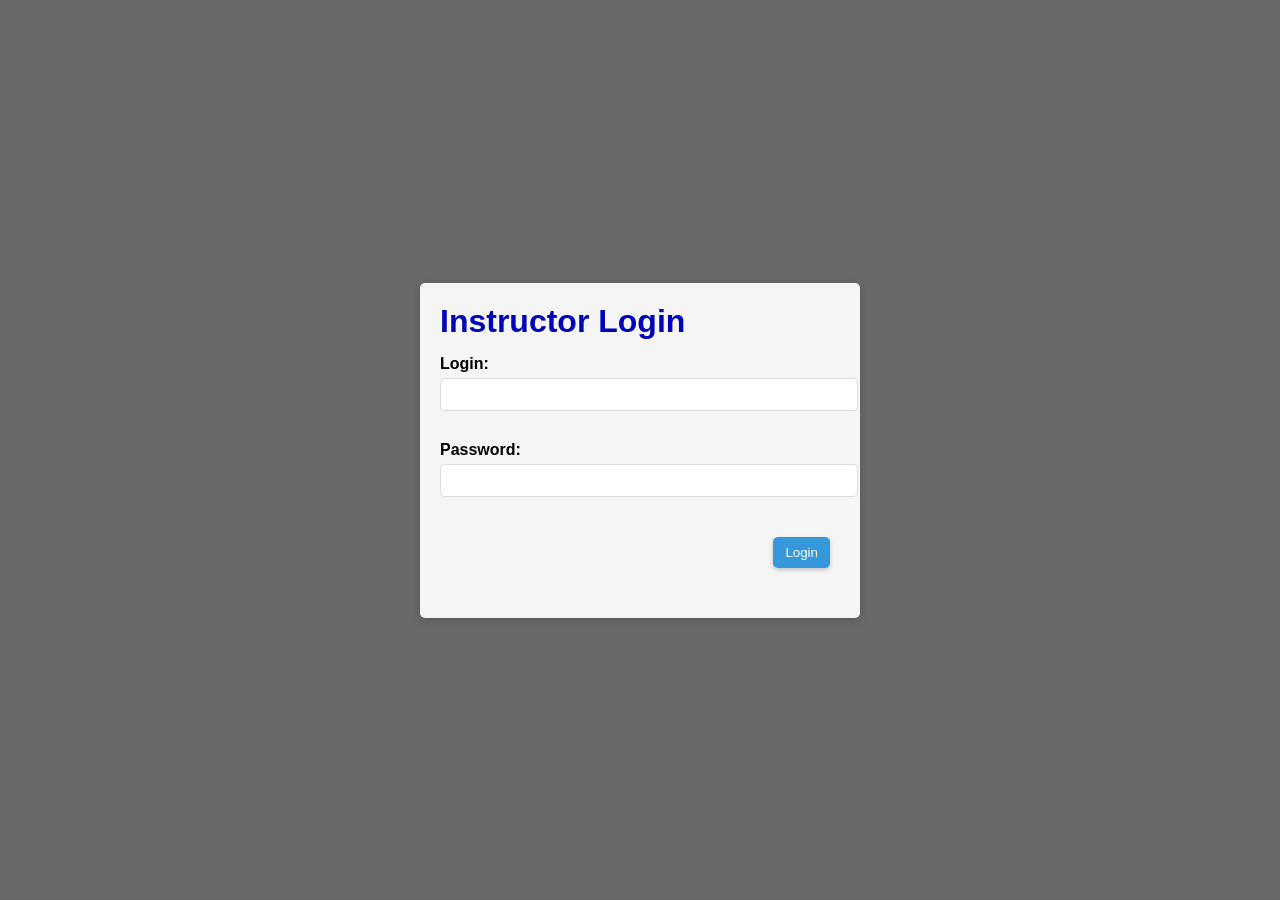
==== index.html @ c33b5fe3 "Migrated website from ZurichAI/web to ZurichAI/Yoga" ====
<!DOCTYPE html>
<html lang="en">
<head>
    <meta charset="UTF-8">
    <meta name="viewport" content="width=device-width, initial-scale=1.0">
    <meta name="robots" content="noindex">
    <meta name="description" content="Instructor Portal">
    <title>Instructor Portal</title>
    <link rel="stylesheet" href="style/globalStyle.css">
    <link rel="stylesheet" href="style/index.css">
</head>
<body>

    <!-- Login Dialog -->
    <div class="dialog-overlay" id="login-dialog">
        <div class="dialog-box">
            <h3 class="dialog-title">Instructor Login</h3>
            <div class="dialog-content">
                <div class="error-message" id="login-error">Invalid login or password</div>
                <form id="login-form">
                    <div class="form-group">
                        <label for="login">Login:</label>
                        <input type="text" id="login" class="dialog-input" required>
                    </div>
                    <div class="form-group">
                        <label for="password">Password:</label>
                        <input type="password" id="password" class="dialog-input" required>
                    </div>
                    <div class="dialog-buttons">
                        <button type="submit" id="login-btn">Login</button>
                    </div>
                </form>
            </div>
        </div>
    </div>
    
    <!-- Main Content (hidden until login) -->
    <div class="container" id="main-content">
        <h1 id="welcome-message">Hello, Instructor</h1>
        <p>With this tool you can:</p>
        <button class="big-button" onclick="window.location.href='students.html'">Administrate all students</button>
        <button class="big-button" onclick="window.location.href='payments.html'">Administrate finance</button>
        <button id="logout-btn" class="big-button">Logout</button>    </div>
    
    <script src="js/login.js"></script>
</body>
</html>
---- style/globalStyle.css ----
header {
    background-color: #f5f5f5; /* Light gray background */
    padding: 10px 20px; /* Space inside the header (top/bottom 10px, left/right 20px) */
    display: flex; /* Arrange items horizontally */
    justify-content: flex-start; /* Start items from the left */
    align-items: center; /* Center vertically */
    border-bottom: 1px solid #e0e0e0; /* Optional: subtle bottom border */
    max-width: 1200px; /* Limit width to 1200px */
    margin: 0 auto; /* Center the header */
}

.logo {
    display: flex; /* Align icon and text horizontally */
    align-items: center; /* Center vertically */
    font-size: 1.5em; /* Bigger text for the logo */
    font-weight: bold; /* Make it bold */
    color: #1e90ff; /* Blue color like in the screenshot */
    margin-right: 20px; /* Space between logo and navigation */
}
.logo img {
    margin-right: 10px; /* Space between icon and text */
}

.logo .icon {
    margin-right: 5px; /* Space between icon and text */
}

nav {
    display: flex; /* Arrange links horizontally */
    margin-right: auto; /* Push nav to the left */
}

nav a {
    color: #1e90ff; /* Blue links */
    text-decoration: none; /* Remove underlines */
    margin-right: 20px; /* Space between links */
    font-size: 1em; /* Standard text size */
}

nav a:hover {
    text-decoration: underline; /* Underline on hover for interactivity */
}

.current-user {
    color: #333; /* Dark gray color for username */
    font-weight: bold; /* Make it bold */
    margin-left: auto; /* Push to the right */
    margin-right: 15px; /* Space between username and logout link */
}

.logout-link {
    color: #e74c3c; /* Red color for logout */
    text-decoration: none; /* Remove underlines */
    font-weight: bold; /* Make it bold */
}

.logout-link:hover {
    text-decoration: underline; /* Underline on hover */
}
body {
    font-size: 16px;
    font-family: Arial, sans-serif;
    text-align: left;
    background-color: lightgray; /* Светло-серый фон */
}
/* Main content - using parameters from students.css */
.main-content {
    max-width: 1200px;
    margin: 5px auto;
}

h1 {
    margin-top: 10px;
    margin-bottom: 10px;
}

h3 {
    margin-top: 0;
    margin-bottom: 10px;
}
---- style/index.css ----
/* Dialog styles from students.css */
.dialog-overlay {
    position: fixed;
    top: 0;
    left: 0;
    width: 100%;
    height: 100%;
    background-color: rgba(0, 0, 0, 0.5);
    display: flex;
    justify-content: center;
    align-items: center;
    z-index: 1000;
}

.dialog-box {
    background-color: whitesmoke;
    padding: 20px;
    border-radius: 5px;
    width: 400px;
    box-shadow: 0 2px 10px rgba(0, 0, 0, 0.2);
}

.dialog-title {
    margin-top: 0;
    margin-bottom: 15px;
    font-size: 2em;
    color: #0003b8; /* Blue color */
}

.dialog-content {
    margin-bottom: 20px;
}

.dialog-buttons {
    display: flex;
    justify-content: flex-end;
    gap: 10px;
}

.dialog-input {
    width: 100%;
    padding: 8px;
    margin-bottom: 15px;
    border: 1px solid #ddd;
    border-radius: 4px;
}

/* Button styles from students.css */
button {
    background-color: #3498db;
    color: white;
    border: none;
    border-radius: 5px;
    padding: 8px 12px;
    cursor: pointer;
    margin: 10px;
    box-shadow: 0 2px 4px rgba(0, 0, 0, 0.2);
}

.big-button {
    width: 250px;
    height: 50px;
    font-size: 16px;
    margin: 10px;
    display: block;
}

/* Logout button specific style */
#logout-btn {
    background-color: #e74c3c;
}

.error-message {
    color: red;
    margin-bottom: 15px;
    display: none;
}

.container {
    max-width: 1200px;
    margin: 0 auto;
    padding: 20px;
    background-color: whitesmoke;
    border: 1px solid #ccc;
    display: none; /* Hidden by default until login */
}

.form-group {
    margin-bottom: 15px;
}

.form-group label {
    display: block;
    margin-bottom: 5px;
    font-weight: bold;
}
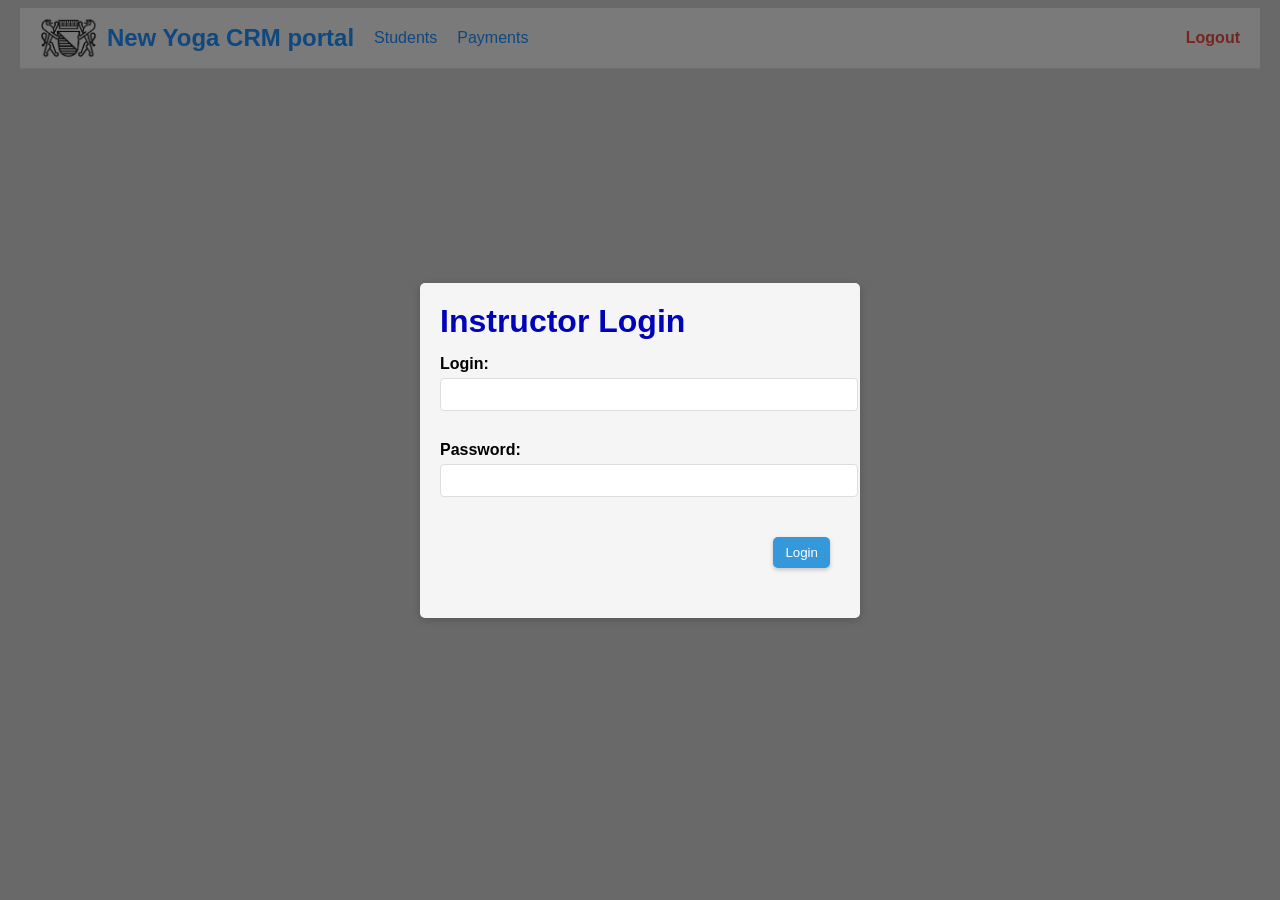
==== commit c27cd483: "Add header with navigation and user logout functionality to index.html" ====
--- a/index.html
+++ b/index.html
@@ -10,7 +10,18 @@
     <link rel="stylesheet" href="style/index.css">
 </head>
 <body>
-
+    <header>
+        <div class="logo">
+            <img src="images/logo.png" alt="Logo" style="height: 40px;">
+            <span>New Yoga CRM portal</span>
+        </div>
+        <nav>
+            <a href="students.html">Students</a>
+            <a href="payments.html">Payments</a>
+        </nav>
+        <span id="current-user" class="current-user"></span>
+        <a href="index.html" class="logout-link" onclick="logout()">Logout</a>
+    </header>
     <!-- Login Dialog -->
     <div class="dialog-overlay" id="login-dialog">
         <div class="dialog-box">
